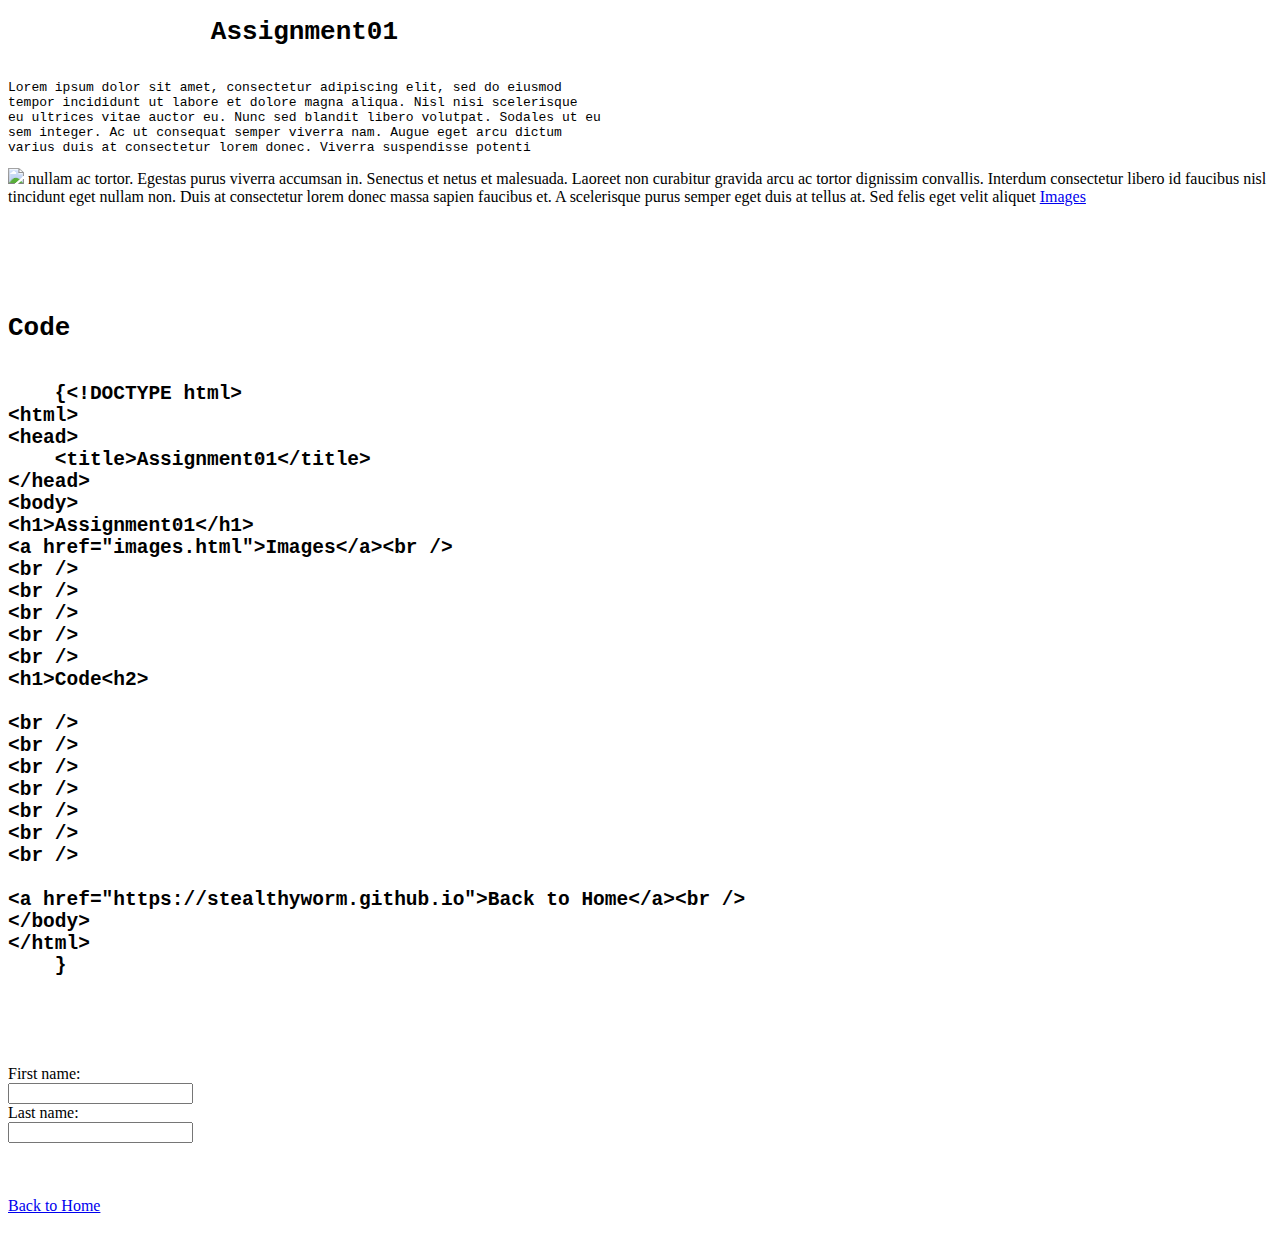
==== Assignment01.html @ 126da315 "Update Assignment01.html" ====
<!DOCTYPE html>
<html>
<head>
    <title>Assignment01</title>
</head>
<body>
<pre>
<h1>             Assignment01</h1>
Lorem ipsum dolor sit amet, consectetur adipiscing elit, sed do eiusmod
tempor incididunt ut labore et dolore magna aliqua. Nisl nisi scelerisque
eu ultrices vitae auctor eu. Nunc sed blandit libero volutpat. Sodales ut eu
sem integer. Ac ut consequat semper viverra nam. Augue eget arcu dictum
varius duis at consectetur lorem donec. Viverra suspendisse potenti
</pre>
<img src="https://www.svsu.edu/media/universitycommunications/imgs/universitycommunicationsimgs/RTEmagicC_0f8dba02ab.jpg"ALIGN=”right”</a>
nullam ac tortor. Egestas purus viverra accumsan in. Senectus et netus et
malesuada. Laoreet non curabitur gravida arcu ac tortor dignissim
convallis. Interdum consectetur libero id faucibus nisl tincidunt eget
nullam non. Duis at consectetur lorem donec massa sapien faucibus et. A
scelerisque purus semper eget duis at tellus at. Sed felis eget velit aliquet

<a href="images.html">Images</a><br />
<br />
<br />
<br />
<br />
<br />
<pre>
<h1>Code<h2>
    {&lt;!DOCTYPE html&gt;
&lt;html&gt;
&lt;head&gt;
    &lt;title&gt;Assignment01&lt;/title&gt;
&lt;/head&gt;
&lt;body&gt;
&lt;h1&gt;Assignment01&lt;/h1&gt;
&lt;a href=&quot;images.html&quot;&gt;Images&lt;/a&gt;&lt;br /&gt;
&lt;br /&gt;
&lt;br /&gt;
&lt;br /&gt;
&lt;br /&gt;
&lt;br /&gt;
&lt;h1&gt;Code&lt;h2&gt;

&lt;br /&gt;
&lt;br /&gt;
&lt;br /&gt;
&lt;br /&gt;
&lt;br /&gt;
&lt;br /&gt;
&lt;br /&gt;
    
&lt;a href=&quot;https://stealthyworm.github.io&quot;&gt;Back to Home&lt;/a&gt;&lt;br /&gt;
&lt;/body&gt;
&lt;/html&gt;
    }
</pre>
<br />
<br />
<br />
<br />
<form>
  <label for="fname">First name:</label><br>
  <input type="text" id="fname" name="fname"><br>
  <label for="lname">Last name:</label><br>
  <input type="text" id="lname" name="lname">
</form>
<br />
<br />
<br />
    
<a href="https://stealthyworm.github.io">Back to Home</a><br />
</body>
</html>
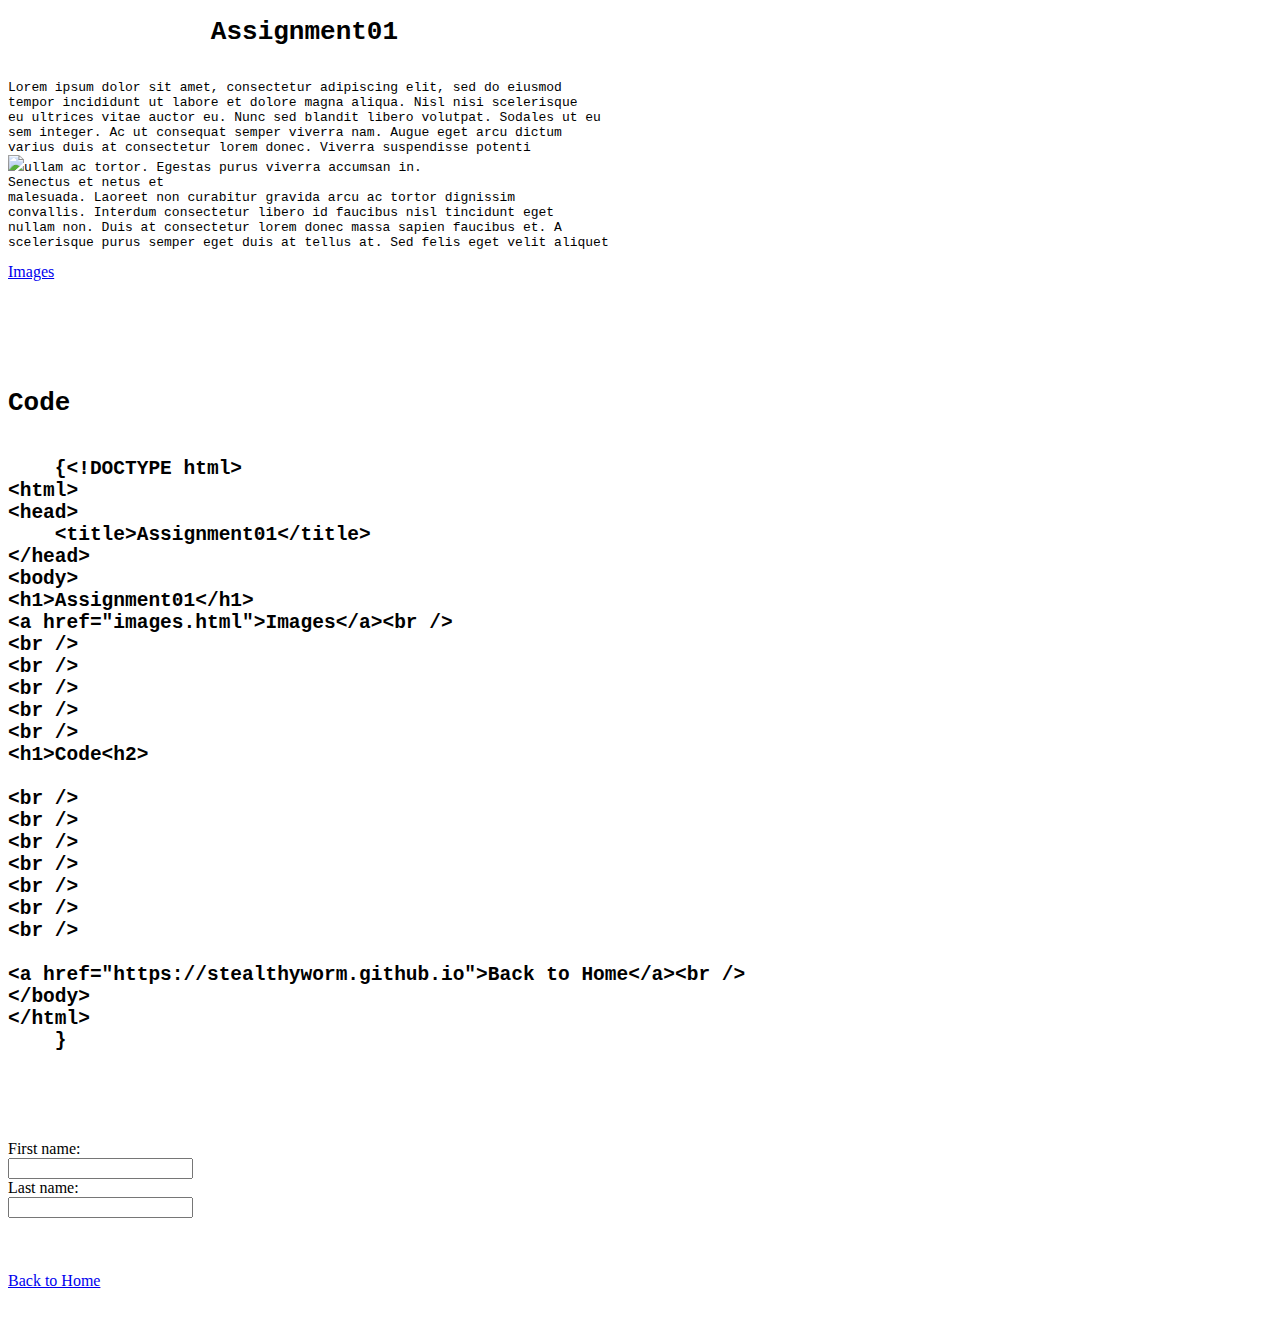
==== commit cc6f8a3f: "Update Assignment01.html" ====
--- a/Assignment01.html
+++ b/Assignment01.html
@@ -11,13 +11,13 @@
 eu ultrices vitae auctor eu. Nunc sed blandit libero volutpat. Sodales ut eu
 sem integer. Ac ut consequat semper viverra nam. Augue eget arcu dictum
 varius duis at consectetur lorem donec. Viverra suspendisse potenti
-</pre>
-<img src="https://www.svsu.edu/media/universitycommunications/imgs/universitycommunicationsimgs/RTEmagicC_0f8dba02ab.jpg"ALIGN=”right”</a>
-nullam ac tortor. Egestas purus viverra accumsan in. Senectus et netus et
+<img src="https://www.svsu.edu/media/universitycommunications/imgs/universitycommunicationsimgs/RTEmagicC_0f8dba02ab.jpg"ALIGN=”right”</a>ullam ac tortor. Egestas purus viverra accumsan in.
+Senectus et netus et
 malesuada. Laoreet non curabitur gravida arcu ac tortor dignissim
 convallis. Interdum consectetur libero id faucibus nisl tincidunt eget
 nullam non. Duis at consectetur lorem donec massa sapien faucibus et. A
 scelerisque purus semper eget duis at tellus at. Sed felis eget velit aliquet
+</pre>
 
 <a href="images.html">Images</a><br />
 <br />
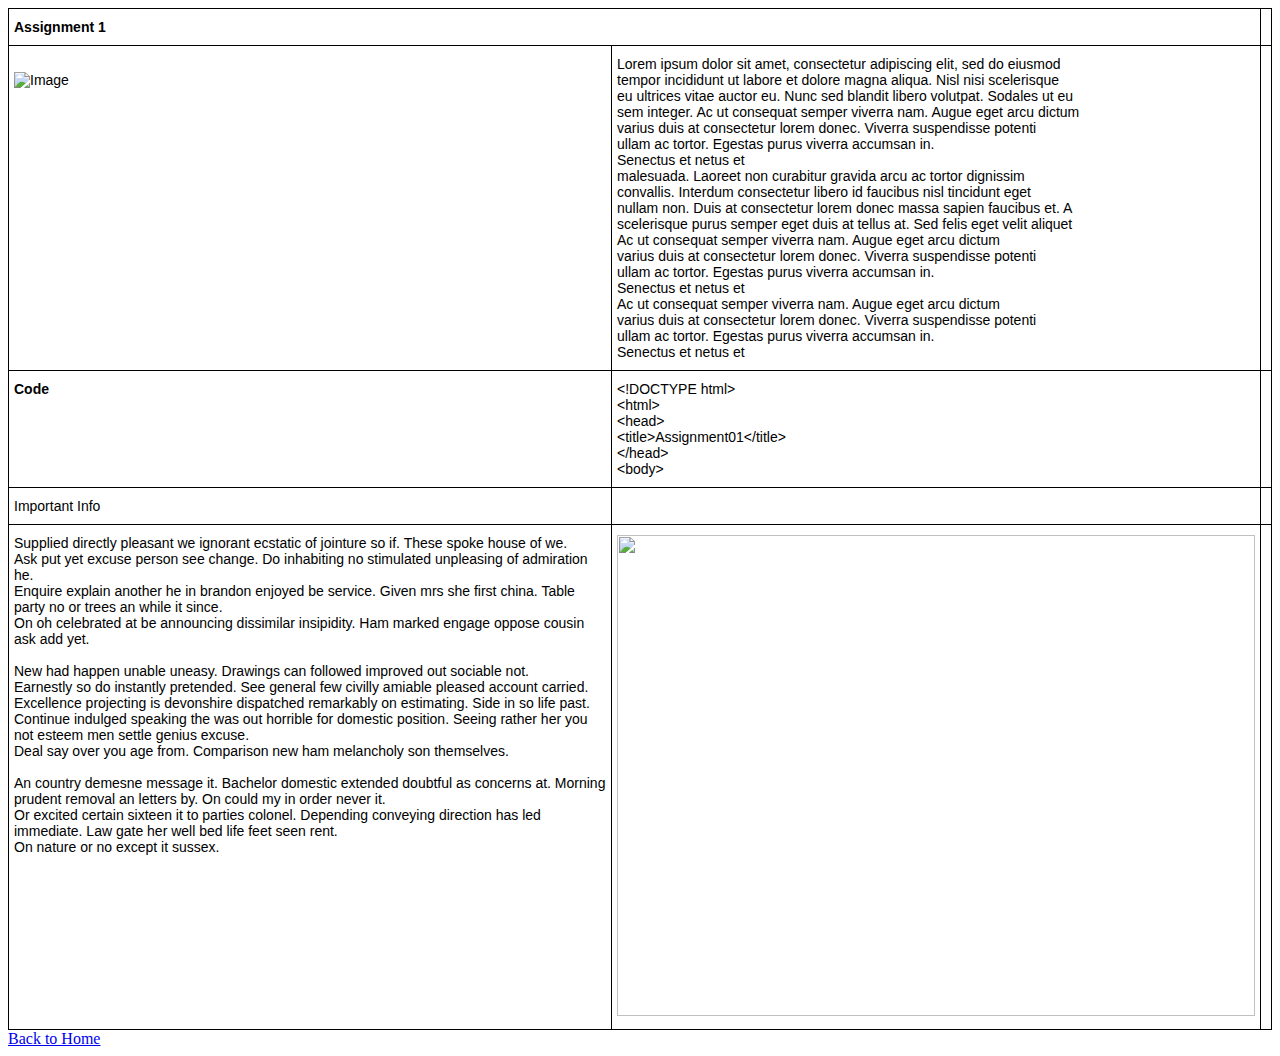
==== commit 9c2ef024: "Update Assignment01.html" ====
--- a/Assignment01.html
+++ b/Assignment01.html
@@ -4,70 +4,45 @@
     <title>Assignment01</title>
 </head>
 <body>
-<pre>
-<h1>             Assignment01</h1>
-Lorem ipsum dolor sit amet, consectetur adipiscing elit, sed do eiusmod
-tempor incididunt ut labore et dolore magna aliqua. Nisl nisi scelerisque
-eu ultrices vitae auctor eu. Nunc sed blandit libero volutpat. Sodales ut eu
-sem integer. Ac ut consequat semper viverra nam. Augue eget arcu dictum
-varius duis at consectetur lorem donec. Viverra suspendisse potenti
-<img src="https://www.svsu.edu/media/universitycommunications/imgs/universitycommunicationsimgs/RTEmagicC_0f8dba02ab.jpg"ALIGN=”right”</a>ullam ac tortor. Egestas purus viverra accumsan in.
-Senectus et netus et
-malesuada. Laoreet non curabitur gravida arcu ac tortor dignissim
-convallis. Interdum consectetur libero id faucibus nisl tincidunt eget
-nullam non. Duis at consectetur lorem donec massa sapien faucibus et. A
-scelerisque purus semper eget duis at tellus at. Sed felis eget velit aliquet
-</pre>
+<style type="text/css">
+.tg  {border-collapse:collapse;border-spacing:0;}
+.tg td{border-color:black;border-style:solid;border-width:1px;font-family:Arial, sans-serif;font-size:14px;
+  overflow:hidden;padding:10px 5px;word-break:normal;}
+.tg th{border-color:black;border-style:solid;border-width:1px;font-family:Arial, sans-serif;font-size:14px;
+  font-weight:normal;overflow:hidden;padding:10px 5px;word-break:normal;}
+.tg .tg-0lax{text-align:left;vertical-align:top}
+</style>
+<table class="tg">
+<thead>
+  <tr>
+    <th class="tg-0lax" colspan="2"><span style="font-weight:bold">Assignment 1</span></th>
+    <th class="tg-0lax"></th>
+  </tr>
+</thead>
+<tbody>
+  <tr>
+    <td class="tg-0lax"><br><img src="https://www.svsu.edu/media/universitycommunications/imgs/universitycommunicationsimgs/RTEmagicC_0f8dba02ab.jpg" alt="Image" width="400" height="300"></td>
+    <td class="tg-0lax">Lorem ipsum dolor sit amet, consectetur adipiscing elit, sed do eiusmod<br>tempor incididunt ut labore et dolore magna aliqua. Nisl nisi scelerisque<br>eu ultrices vitae auctor eu. Nunc sed blandit libero volutpat. Sodales ut eu<br>sem integer. Ac ut consequat semper viverra nam. Augue eget arcu dictum<br>varius duis at consectetur lorem donec. Viverra suspendisse potenti<br>ullam ac tortor. Egestas purus viverra accumsan in.<br>Senectus et netus et<br>malesuada. Laoreet non curabitur gravida arcu ac tortor dignissim<br>convallis. Interdum consectetur libero id faucibus nisl tincidunt eget<br>nullam non. Duis at consectetur lorem donec massa sapien faucibus et. A<br>scelerisque purus semper eget duis at tellus at. Sed felis eget velit aliquet<br>Ac ut consequat semper viverra nam. Augue eget arcu dictum<br>varius duis at consectetur lorem donec. Viverra suspendisse potenti<br>ullam ac tortor. Egestas purus viverra accumsan in.<br>Senectus et netus et<br>Ac ut consequat semper viverra nam. Augue eget arcu dictum<br>varius duis at consectetur lorem donec. Viverra suspendisse potenti<br>ullam ac tortor. Egestas purus viverra accumsan in.<br>Senectus et netus et</td>
+    <td class="tg-0lax"></td>
+  </tr>
+  <tr>
+    <td class="tg-0lax"><span style="font-weight:bold">Code</span></td>
+    <td class="tg-0lax">&lt;!DOCTYPE html&gt;<br>&lt;html&gt;<br>&lt;head&gt;<br>    &lt;title&gt;Assignment01&lt;/title&gt;<br>&lt;/head&gt;<br>&lt;body&gt;</td>
+    <td class="tg-0lax"></td>
+  </tr>
+  <tr>
+    <td class="tg-0lax">Important Info</td>
+    <td class="tg-0lax"></td>
+    <td class="tg-0lax"></td>
+  </tr>
+  <tr>
+    <td class="tg-0lax">Supplied directly pleasant we ignorant ecstatic of jointure so if. These spoke house of we. <br>Ask put yet excuse person see change. Do inhabiting no stimulated unpleasing of admiration he. <br>Enquire explain another he in brandon enjoyed be service. Given mrs she first china. Table party no or trees an while it since. <br>On oh celebrated at be announcing dissimilar insipidity. Ham marked engage oppose cousin ask add yet. <br><br>New had happen unable uneasy. Drawings can followed improved out sociable not. <br>Earnestly so do instantly pretended. See general few civilly amiable pleased account carried. <br>Excellence projecting is devonshire dispatched remarkably on estimating. Side in so life past. <br>Continue indulged speaking the was out horrible for domestic position. Seeing rather her you not esteem men settle genius excuse.<br> Deal say over you age from. Comparison new ham melancholy son themselves. <br><br>An country demesne message it. Bachelor domestic extended doubtful as concerns at. Morning prudent removal an letters by. On could my in order never it. <br>Or excited certain sixteen it to parties colonel. Depending conveying direction has led immediate. Law gate her well bed life feet seen rent. <br>On nature or no except it sussex.</td>
+    <td class="tg-0lax"><img src="https://1.bp.blogspot.com/-qcF1Ozh5WBg/UReIu8fCOrI/AAAAAAAAAqY/nuGymxLeGmI/s1600/Random.png" width="638" height="481"></td>
+    <td class="tg-0lax"></td>
+  </tr>
+</tbody>
+</table>
 
-<a href="images.html">Images</a><br />
-<br />
-<br />
-<br />
-<br />
-<br />
-<pre>
-<h1>Code<h2>
-    {&lt;!DOCTYPE html&gt;
-&lt;html&gt;
-&lt;head&gt;
-    &lt;title&gt;Assignment01&lt;/title&gt;
-&lt;/head&gt;
-&lt;body&gt;
-&lt;h1&gt;Assignment01&lt;/h1&gt;
-&lt;a href=&quot;images.html&quot;&gt;Images&lt;/a&gt;&lt;br /&gt;
-&lt;br /&gt;
-&lt;br /&gt;
-&lt;br /&gt;
-&lt;br /&gt;
-&lt;br /&gt;
-&lt;h1&gt;Code&lt;h2&gt;
-
-&lt;br /&gt;
-&lt;br /&gt;
-&lt;br /&gt;
-&lt;br /&gt;
-&lt;br /&gt;
-&lt;br /&gt;
-&lt;br /&gt;
-    
-&lt;a href=&quot;https://stealthyworm.github.io&quot;&gt;Back to Home&lt;/a&gt;&lt;br /&gt;
-&lt;/body&gt;
-&lt;/html&gt;
-    }
-</pre>
-<br />
-<br />
-<br />
-<br />
-<form>
-  <label for="fname">First name:</label><br>
-  <input type="text" id="fname" name="fname"><br>
-  <label for="lname">Last name:</label><br>
-  <input type="text" id="lname" name="lname">
-</form>
-<br />
-<br />
-<br />
     
 <a href="https://stealthyworm.github.io">Back to Home</a><br />
 </body>
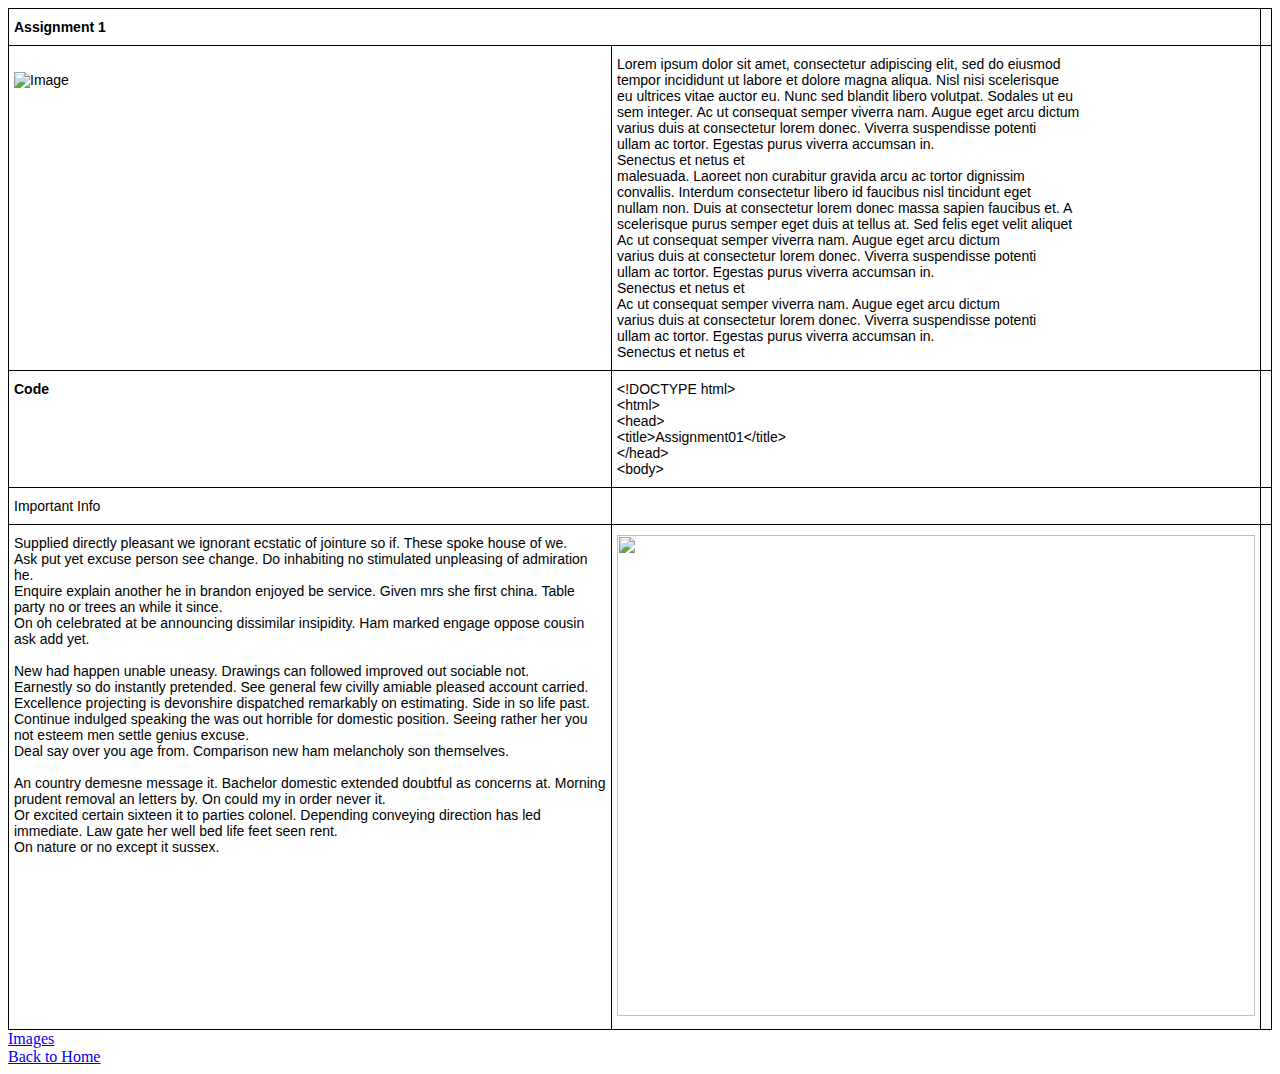
==== commit 9e46cbb3: "Update Assignment01.html" ====
--- a/Assignment01.html
+++ b/Assignment01.html
@@ -43,7 +43,7 @@
 </tbody>
 </table>
 
-    
-<a href="https://stealthyworm.github.io">Back to Home</a><br />
+<a href="images.html">Images</a><br />    
+<a href="https://stealthyworm111.github.io">Back to Home</a><br />
 </body>
 </html>
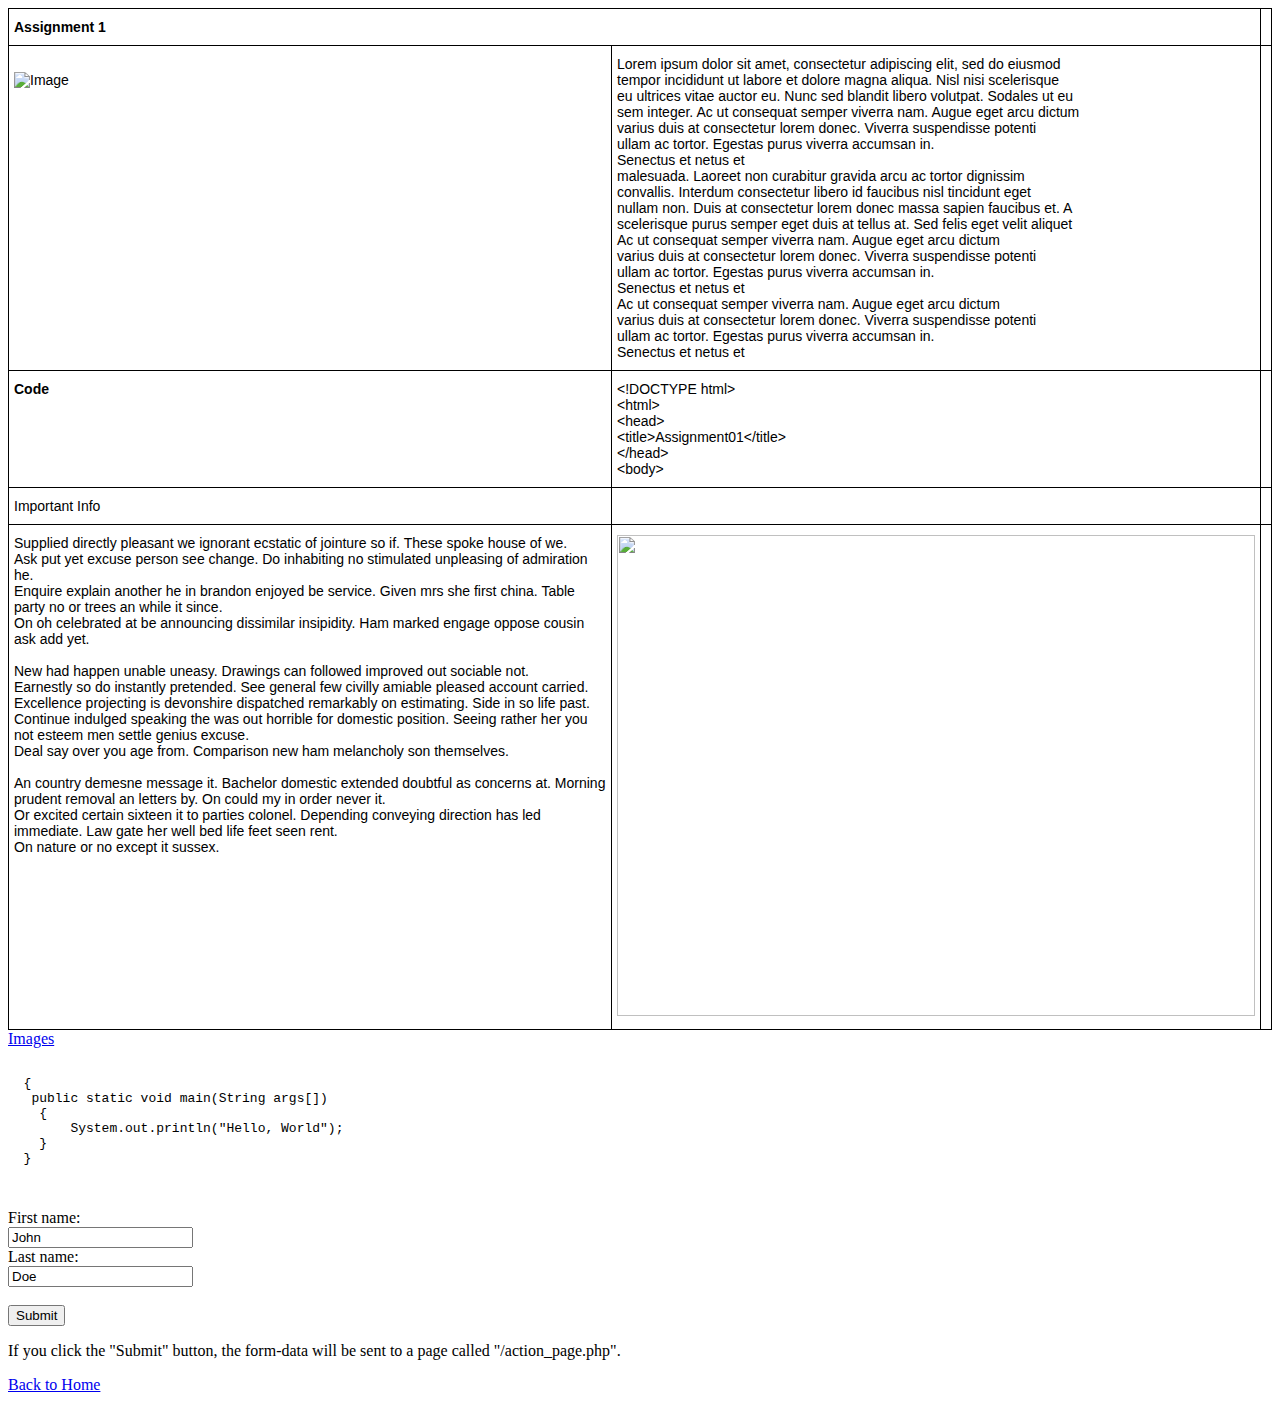
==== commit 637e307c: "Update Assignment01.html" ====
--- a/Assignment01.html
+++ b/Assignment01.html
@@ -1,49 +1,81 @@
 <!DOCTYPE html>
-<html>
-<head>
-    <title>Assignment01</title>
-</head>
-<body>
-<style type="text/css">
+<html lang="en">
+ <head> 
+  <title>Assignment01</title> 
+ </head> 
+ <body>
+<!--
+This is the start of the table for the newswpaper look
+-->
+  <!-- Bug here dont know how to fix css code -->
+  <style type="text/css"> 
 .tg  {border-collapse:collapse;border-spacing:0;}
 .tg td{border-color:black;border-style:solid;border-width:1px;font-family:Arial, sans-serif;font-size:14px;
   overflow:hidden;padding:10px 5px;word-break:normal;}
 .tg th{border-color:black;border-style:solid;border-width:1px;font-family:Arial, sans-serif;font-size:14px;
   font-weight:normal;overflow:hidden;padding:10px 5px;word-break:normal;}
 .tg .tg-0lax{text-align:left;vertical-align:top}
-</style>
-<table class="tg">
-<thead>
-  <tr>
-    <th class="tg-0lax" colspan="2"><span style="font-weight:bold">Assignment 1</span></th>
-    <th class="tg-0lax"></th>
-  </tr>
-</thead>
-<tbody>
-  <tr>
-    <td class="tg-0lax"><br><img src="https://www.svsu.edu/media/universitycommunications/imgs/universitycommunicationsimgs/RTEmagicC_0f8dba02ab.jpg" alt="Image" width="400" height="300"></td>
-    <td class="tg-0lax">Lorem ipsum dolor sit amet, consectetur adipiscing elit, sed do eiusmod<br>tempor incididunt ut labore et dolore magna aliqua. Nisl nisi scelerisque<br>eu ultrices vitae auctor eu. Nunc sed blandit libero volutpat. Sodales ut eu<br>sem integer. Ac ut consequat semper viverra nam. Augue eget arcu dictum<br>varius duis at consectetur lorem donec. Viverra suspendisse potenti<br>ullam ac tortor. Egestas purus viverra accumsan in.<br>Senectus et netus et<br>malesuada. Laoreet non curabitur gravida arcu ac tortor dignissim<br>convallis. Interdum consectetur libero id faucibus nisl tincidunt eget<br>nullam non. Duis at consectetur lorem donec massa sapien faucibus et. A<br>scelerisque purus semper eget duis at tellus at. Sed felis eget velit aliquet<br>Ac ut consequat semper viverra nam. Augue eget arcu dictum<br>varius duis at consectetur lorem donec. Viverra suspendisse potenti<br>ullam ac tortor. Egestas purus viverra accumsan in.<br>Senectus et netus et<br>Ac ut consequat semper viverra nam. Augue eget arcu dictum<br>varius duis at consectetur lorem donec. Viverra suspendisse potenti<br>ullam ac tortor. Egestas purus viverra accumsan in.<br>Senectus et netus et</td>
-    <td class="tg-0lax"></td>
-  </tr>
-  <tr>
-    <td class="tg-0lax"><span style="font-weight:bold">Code</span></td>
-    <td class="tg-0lax">&lt;!DOCTYPE html&gt;<br>&lt;html&gt;<br>&lt;head&gt;<br>    &lt;title&gt;Assignment01&lt;/title&gt;<br>&lt;/head&gt;<br>&lt;body&gt;</td>
-    <td class="tg-0lax"></td>
-  </tr>
-  <tr>
-    <td class="tg-0lax">Important Info</td>
-    <td class="tg-0lax"></td>
-    <td class="tg-0lax"></td>
-  </tr>
-  <tr>
-    <td class="tg-0lax">Supplied directly pleasant we ignorant ecstatic of jointure so if. These spoke house of we. <br>Ask put yet excuse person see change. Do inhabiting no stimulated unpleasing of admiration he. <br>Enquire explain another he in brandon enjoyed be service. Given mrs she first china. Table party no or trees an while it since. <br>On oh celebrated at be announcing dissimilar insipidity. Ham marked engage oppose cousin ask add yet. <br><br>New had happen unable uneasy. Drawings can followed improved out sociable not. <br>Earnestly so do instantly pretended. See general few civilly amiable pleased account carried. <br>Excellence projecting is devonshire dispatched remarkably on estimating. Side in so life past. <br>Continue indulged speaking the was out horrible for domestic position. Seeing rather her you not esteem men settle genius excuse.<br> Deal say over you age from. Comparison new ham melancholy son themselves. <br><br>An country demesne message it. Bachelor domestic extended doubtful as concerns at. Morning prudent removal an letters by. On could my in order never it. <br>Or excited certain sixteen it to parties colonel. Depending conveying direction has led immediate. Law gate her well bed life feet seen rent. <br>On nature or no except it sussex.</td>
-    <td class="tg-0lax"><img src="https://1.bp.blogspot.com/-qcF1Ozh5WBg/UReIu8fCOrI/AAAAAAAAAqY/nuGymxLeGmI/s1600/Random.png" width="638" height="481"></td>
-    <td class="tg-0lax"></td>
-  </tr>
-</tbody>
-</table>
+</style> 
+  <table class="tg"> 
+   <thead> 
+    <tr> 
+     <th class="tg-0lax" colspan="2"><span style="font-weight:bold">Assignment 1</span></th> 
+     <th class="tg-0lax"></th> 
+    </tr> 
+   </thead> 
+   <tbody> 
+    <tr> 
+     <td class="tg-0lax"><br /><img src="https://www.svsu.edu/media/universitycommunications/imgs/universitycommunicationsimgs/RTEmagicC_0f8dba02ab.jpg" alt="Image" width="400" height="300" /></td> 
+     <td class="tg-0lax">Lorem ipsum dolor sit amet, consectetur adipiscing elit, sed do eiusmod<br />tempor incididunt ut labore et dolore magna aliqua. Nisl nisi scelerisque<br />eu ultrices vitae auctor eu. Nunc sed blandit libero volutpat. Sodales ut eu<br />sem integer. Ac ut consequat semper viverra nam. Augue eget arcu dictum<br />varius duis at consectetur lorem donec. Viverra suspendisse potenti<br />ullam ac tortor. Egestas purus viverra accumsan in.<br />Senectus et netus et<br />malesuada. Laoreet non curabitur gravida arcu ac tortor dignissim<br />convallis. Interdum consectetur libero id faucibus nisl tincidunt eget<br />nullam non. Duis at consectetur lorem donec massa sapien faucibus et. A<br />scelerisque purus semper eget duis at tellus at. Sed felis eget velit aliquet<br />Ac ut consequat semper viverra nam. Augue eget arcu dictum<br />varius duis at consectetur lorem donec. Viverra suspendisse potenti<br />ullam ac tortor. Egestas purus viverra accumsan in.<br />Senectus et netus et<br />Ac ut consequat semper viverra nam. Augue eget arcu dictum<br />varius duis at consectetur lorem donec. Viverra suspendisse potenti<br />ullam ac tortor. Egestas purus viverra accumsan in.<br />Senectus et netus et</td> 
+     <td class="tg-0lax"></td> 
+    </tr> 
+    <tr> 
+     <td class="tg-0lax"><span style="font-weight:bold">Code</span></td> 
+     <td class="tg-0lax">&lt;!DOCTYPE html&gt;<br />&lt;html&gt;<br />&lt;head&gt;<br /> &lt;title&gt;Assignment01&lt;/title&gt;<br />&lt;/head&gt;<br />&lt;body&gt;</td> 
+     <td class="tg-0lax"></td> 
+    </tr> 
+    <tr> 
+     <td class="tg-0lax">Important Info</td> 
+     <td class="tg-0lax"></td> 
+     <td class="tg-0lax"></td> 
+    </tr> 
+    <tr> 
+       <!-- Bug here dont know how to fix css code -->
+     <td class="tg-0lax">Supplied directly pleasant we ignorant ecstatic of jointure so if. These spoke house of we. <br />Ask put yet excuse person see change. Do inhabiting no stimulated unpleasing of admiration he. <br />Enquire explain another he in brandon enjoyed be service. Given mrs she first china. Table party no or trees an while it since. <br />On oh celebrated at be announcing dissimilar insipidity. Ham marked engage oppose cousin ask add yet. <br /><br />New had happen unable uneasy. Drawings can followed improved out sociable not. <br />Earnestly so do instantly pretended. See general few civilly amiable pleased account carried. <br />Excellence projecting is devonshire dispatched remarkably on estimating. Side in so life past. <br />Continue indulged speaking the was out horrible for domestic position. Seeing rather her you not esteem men settle genius excuse.<br /> Deal say over you age from. Comparison new ham melancholy son themselves. <br /><br />An country demesne message it. Bachelor domestic extended doubtful as concerns at. Morning prudent removal an letters by. On could my in order never it. <br />Or excited certain sixteen it to parties colonel. Depending conveying direction has led immediate. Law gate her well bed life feet seen rent. <br />On nature or no except it sussex.</td> 
+     <td class="tg-0lax"><img src="https://1.bp.blogspot.com/-qcF1Ozh5WBg/UReIu8fCOrI/AAAAAAAAAqY/nuGymxLeGmI/s1600/Random.png" width="638" height="481" /></td> 
+     <td class="tg-0lax"></td> 
+    </tr> 
+   </tbody> 
+  </table> 
+  <!--
+This goes to the images.html
+-->
+  
+  <a href="images.html">Images</a>
+  <br /> 
+  <!--
+This goes back to home
+-->
+  <Pre>
+  <Code>
+  {
+   public static void main(String args[])  
+    {  
+        System.out.println("Hello, World");  
+    } 
+  }
+  </Code>
+  </Pre>
+  <form action="/action_page.php">
+  <label for="fname">First name:</label><br>
+  <input type="text" id="fname" name="fname" value="John"><br>
+  <label for="lname">Last name:</label><br>
+  <input type="text" id="lname" name="lname" value="Doe"><br><br>
+  <input type="submit" value="Submit">
+</form> 
 
-<a href="images.html">Images</a><br />    
-<a href="https://stealthyworm111.github.io">Back to Home</a><br />
-</body>
+<p>If you click the "Submit" button, the form-data will be sent to a page called "/action_page.php".</p>
+  <a href="https://stealthyworm111.github.io">Back to Home</a>
+  <br />  
+ </body>
 </html>
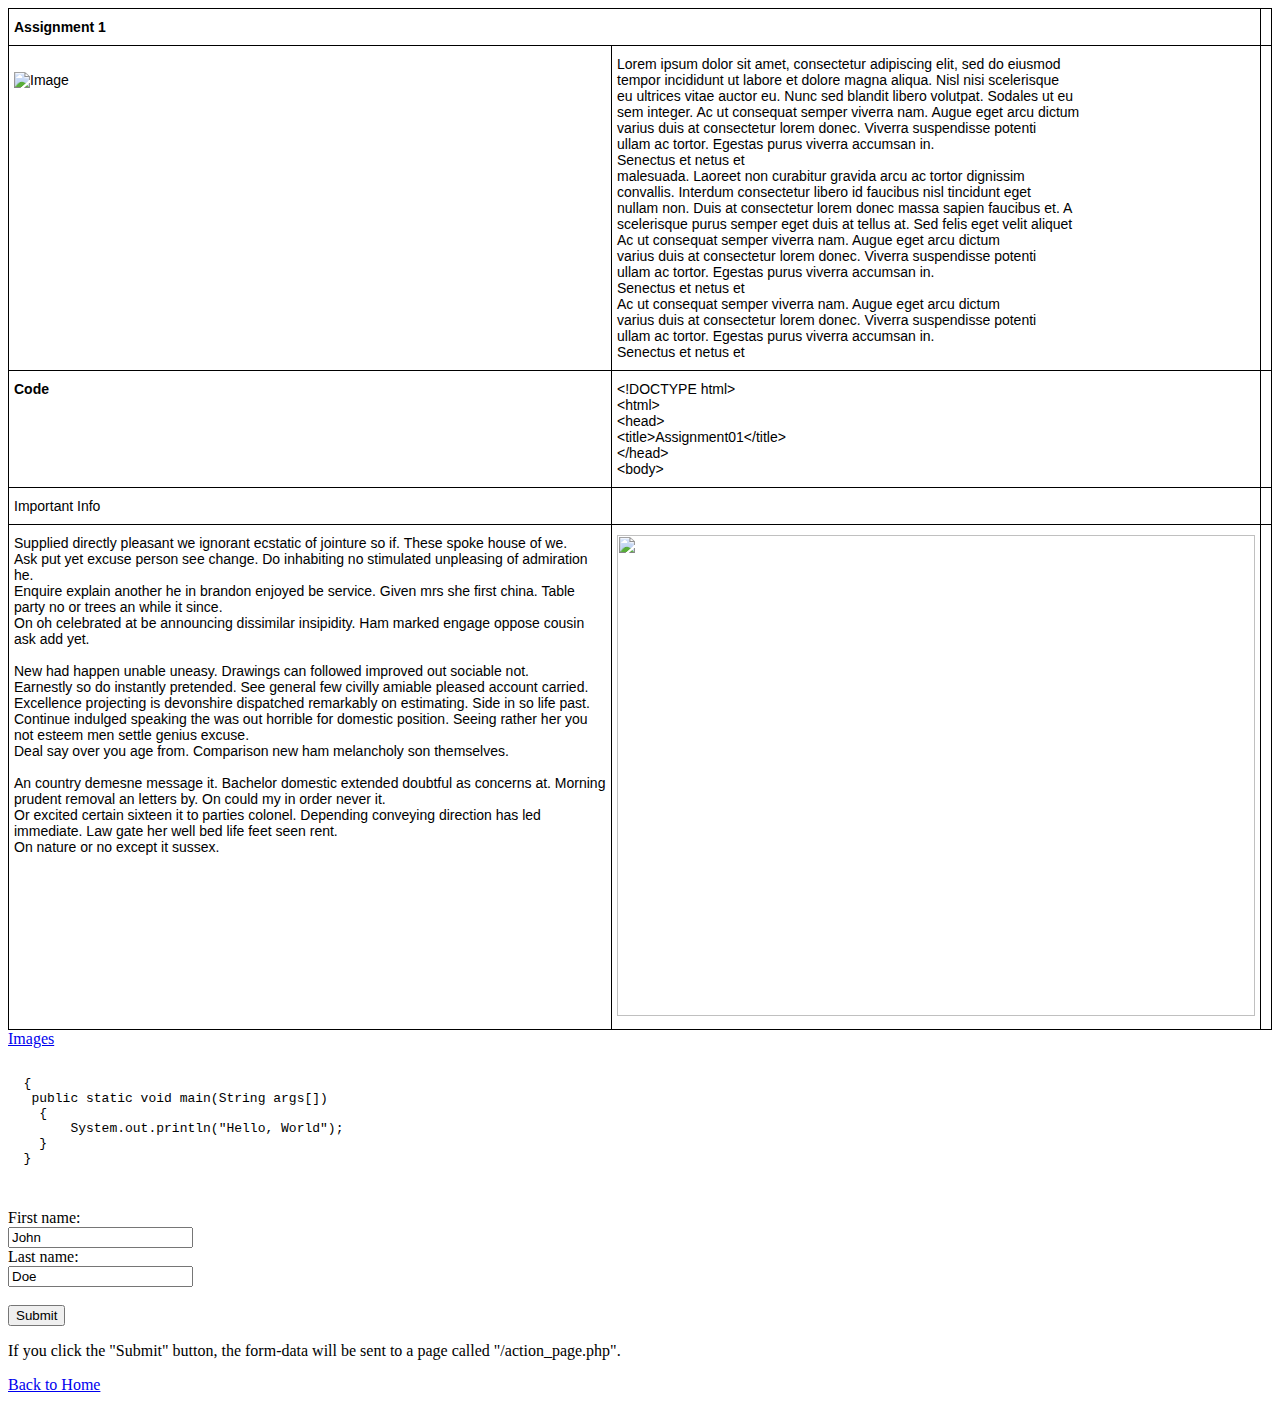
==== commit 09f5458e: "Update Assignment01.html" ====
--- a/Assignment01.html
+++ b/Assignment01.html
@@ -1,7 +1,7 @@
 <!DOCTYPE html>
 <html lang="en">
  <head> 
-  <title>Assignment01</title> 
+  <title>Assignment01</title> <header>
  </head> 
  <body>
 <!--
@@ -16,7 +16,7 @@
   font-weight:normal;overflow:hidden;padding:10px 5px;word-break:normal;}
 .tg .tg-0lax{text-align:left;vertical-align:top}
 </style> 
-  <table class="tg"> 
+  <table class="tg"> <main>
    <thead> 
     <tr> 
      <th class="tg-0lax" colspan="2"><span style="font-weight:bold">Assignment 1</span></th> 
@@ -75,7 +75,7 @@
 </form> 
 
 <p>If you click the "Submit" button, the form-data will be sent to a page called "/action_page.php".</p>
-  <a href="https://stealthyworm111.github.io">Back to Home</a>
+  <a href="https://stealthyworm111.github.io">Back to Home</a><nav><footer>
   <br />  
  </body>
 </html>
